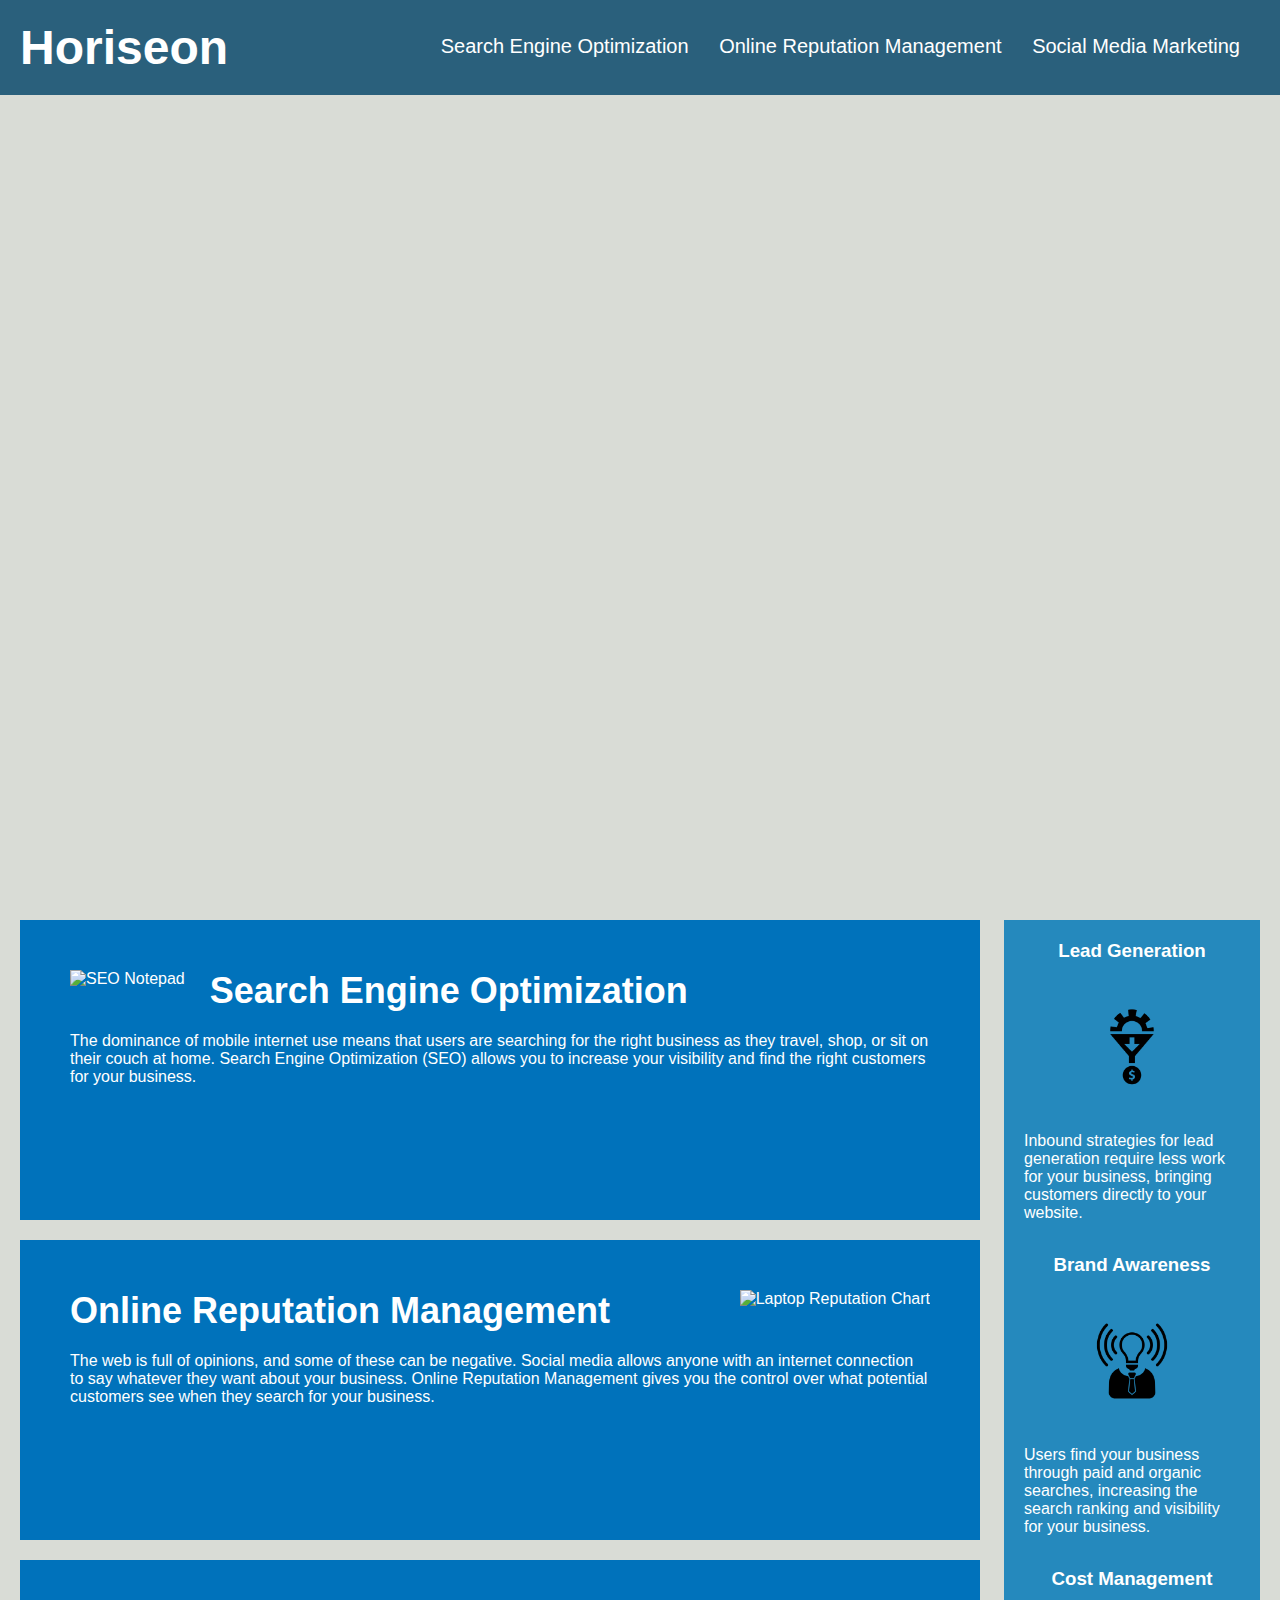
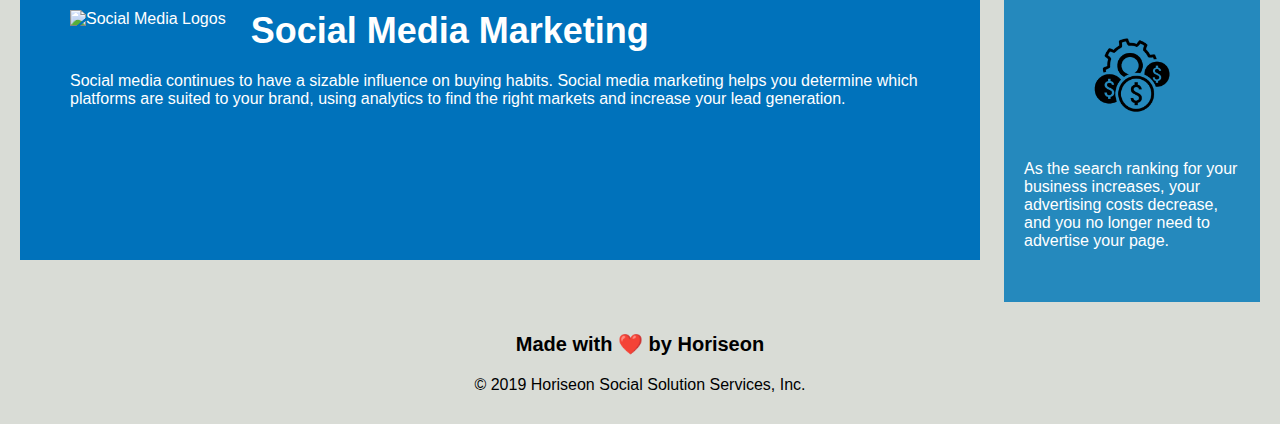
==== index.html @ 5617e29c "removed files from Dev folder" ====
<!DOCTYPE html>
<html lang="en-us">

<head>
    <meta charset="UTF-8" />
    <link rel="stylesheet" href="./assets/css/style.css">
    <title>Horiseon Home</title>
</head>

<body>

    <!-- Title and Nav Bar -->
    <header>
        <h1>Hori<span class="seo">seo</span>n</h1>
            <ul>
                <li>
                    <a href="#search-engine-optimization">Search Engine Optimization</a>
                </li>
                <li>
                    <a href="#online-reputation-management">Online Reputation Management</a>
                </li>
                <li>
                    <a href="#social-media-marketing">Social Media Marketing</a>
                </li>
            </ul>
    </header>

    <!-- Opening Picture -->
    <figure id="hero" title="Group around table" alt="Group around table"></figure>

        <!-- Left Side Information -->
        <main class="content">
            <section id="search-engine-optimization" class="search-engine-optimization">
                <img src="./assets/images/search-engine-optimization.jpg" class="float-left" alt="SEO Notepad"/>
                <h2>Search Engine Optimization</h2>
                <p>
                    The dominance of mobile internet use means that users are searching for the right business as they travel, shop, or sit on their couch at home. Search Engine Optimization (SEO) allows you to increase your visibility and find the right customers for your business.
                </p>
            </section>
            <section id="online-reputation-management" class="online-reputation-management">
                <img src="./assets/images/online-reputation-management.jpg" class="float-right" alt="Laptop Reputation Chart"/>
                <h2>Online Reputation Management</h2>
                <p>
                    The web is full of opinions, and some of these can be negative. Social media allows anyone with an internet connection to say whatever they want about your business. Online Reputation Management gives you the control over what potential customers see when they search for your business.
                </p>
            </section>
            <section id="social-media-marketing" class="social-media-marketing">
                <img src="./assets/images/social-media-marketing.jpg" class="float-left" alt="Social Media Logos"/>
                <h2>Social Media Marketing</h2>
                <p>
                    Social media continues to have a sizable influence on buying habits. Social media marketing helps you determine which platforms are suited to your brand, using analytics to find the right markets and increase your lead generation.
                </p>
            </section>
        </main>

        <!-- Sidebar Information -->
        <aside class="benefits">
            <section class="benefit-lead">
                <h3>Lead Generation</h3>
                <img src="./assets/images/lead-generation.png" alt="Cog transfer into money"/>
                <p>
                    Inbound strategies for lead generation require less work for your business, bringing customers directly to your website.
                </p>
            </section>
            <section class="benefit-brand">
                <h3>Brand Awareness</h3>
                <img src="./assets/images/brand-awareness.png" alt="Lightbulb"/>
                <p>
                    Users find your business through paid and organic searches, increasing the search ranking and visibility for your business.
                </p>
            </section>
            <section class="benefit-cost">
                <h3>Cost Management</h3>
                <img src="./assets/images/cost-management.png" alt="Cog and Dollar Signs"/>
                <p>
                    As the search ranking for your business increases, your advertising costs decrease, and you no longer need to advertise your page.
                </p>
            </section>
        </aside>

    <!-- End & Copyright -->
    <footer>
        <h2>Made with ❤️️ by Horiseon</h2>
        <p>
            &copy; 2019 Horiseon Social Solution Services, Inc.
        </p>
    </footer>

</body>

</html>
---- assets/css/style.css ----
* {
    box-sizing: border-box;
    padding: 0;
    margin: 0;
}

h1 {
    display: inline-block;
    font-size: 48px;
}

h2 {
    margin-bottom: 20px;
    font-size: 36px;
}

footer h2 {
    font-size: 20px;
}

h3 {
    margin-bottom: 10px;
    text-align: center;
}

body {
    background-color: #d9dcd6;
}

header {
    padding: 20px;
    font-family: 'Trebuchet MS', 'Lucida Sans Unicode', 'Lucida Grande', 'Lucida Sans', Arial, sans-serif;
    background-color: #2a607c;
    color: #ffffff;
}

ul {
    list-style-type: none;
    padding-top: 15px;
    margin-right: 20px;
    float: right;
    font-family: 'Gill Sans', 'Gill Sans MT', Calibri, 'Trebuchet MS', sans-serif;
    font-size: 20px;
}

ul li {
    display: inline-block;
    margin-left: 25px;
}

a {
    color: #ffffff;
    text-decoration: none;
}

p {
    font-size: 16px;
}

footer {
    padding: 30px;
    clear: both;
    font-family: 'Trebuchet MS', 'Lucida Sans Unicode', 'Lucida Grande', 'Lucida Sans', Arial, sans-serif;
    text-align: center;
}

.float-left {
    float: left;
    margin-right: 25px;
}

.float-right {
    float: right;
    margin-left: 25px;
}

.content {
    width: 75%;
    display: inline-block;
    margin-left: 20px;
}

.benefits {
    margin-right: 20px;
    padding: 20px;
    clear: both;
    float: right;
    width: 20%;
    height: 100%;
    font-family: 'Gill Sans', 'Gill Sans MT', Calibri, 'Trebuchet MS', sans-serif;
    background-color: #2589bd;
}

.benefit-lead {
    margin-bottom: 32px;
    color: #ffffff;
}

.benefit-brand {
    margin-bottom: 32px;
    color: #ffffff;
}

.benefit-cost {
    margin-bottom: 32px;
    color: #ffffff;
}

.benefit-lead img {
    display: block;
    margin: 10px auto;
    max-width: 150px;
}

.benefit-brand img {
    display: block;
    margin: 10px auto;
    max-width: 150px;
}

.benefit-cost img {
    display: block;
    margin: 10px auto;
    max-width: 150px;
}

.search-engine-optimization {
    margin-bottom: 20px;
    padding: 50px;
    height: 300px;
    font-family: 'Gill Sans', 'Gill Sans MT', Calibri, 'Trebuchet MS', sans-serif;
    background-color: #0072bb;
    color: #ffffff;
}

.online-reputation-management {
    margin-bottom: 20px;
    padding: 50px;
    height: 300px;
    font-family: 'Gill Sans', 'Gill Sans MT', Calibri, 'Trebuchet MS', sans-serif;
    background-color: #0072bb;
    color: #ffffff;
}

.social-media-marketing {
    margin-bottom: 20px;
    padding: 50px;
    height: 300px;
    font-family: 'Gill Sans', 'Gill Sans MT', Calibri, 'Trebuchet MS', sans-serif;
    background-color: #0072bb;
    color: #ffffff;
}

.search-engine-optimization img {
    max-height: 200px;
}

.online-reputation-management img {
    max-height: 200px;
}

.social-media-marketing img {
    max-height: 200px;
}

#hero {
    height: 800px;
    width: 100%;
    margin-bottom: 25px;
    background-image: url("../images/digital-marketing-meeting.jpg");
    background-size: cover;
    background-position: center;
}
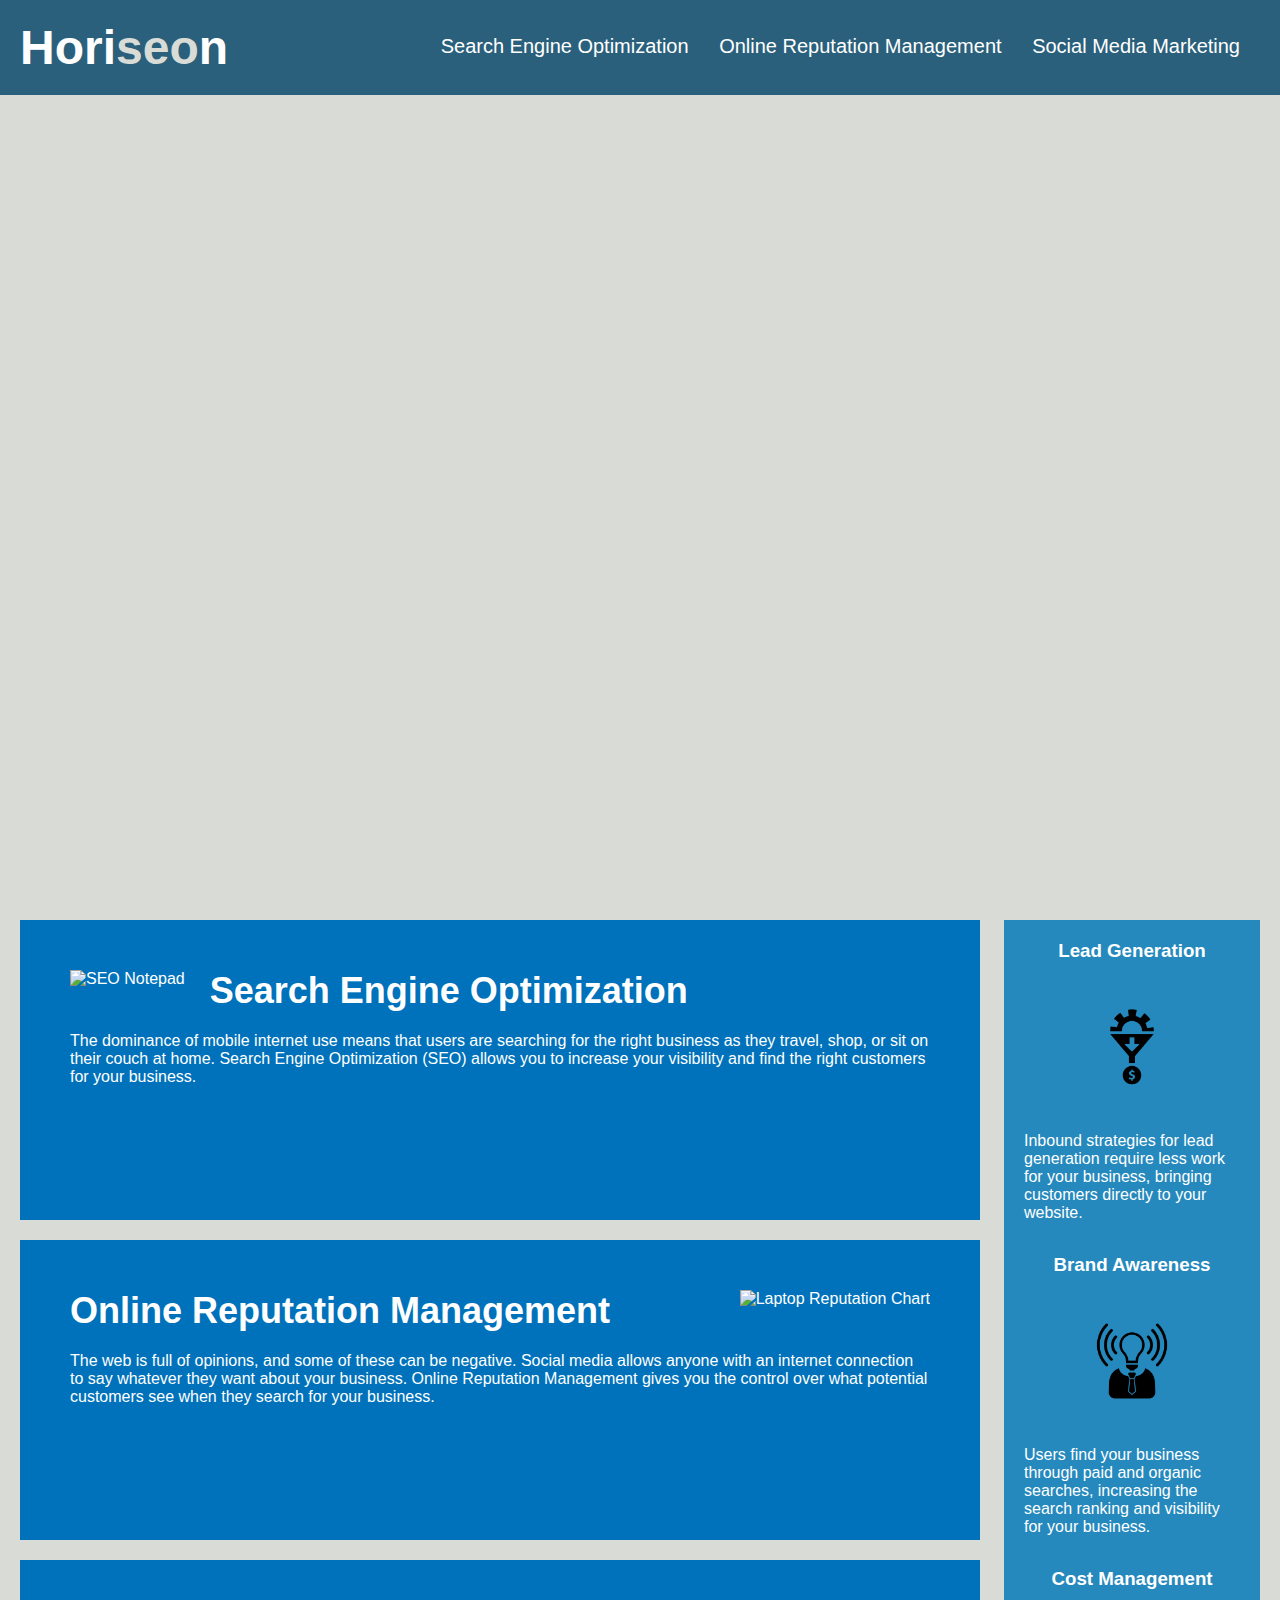
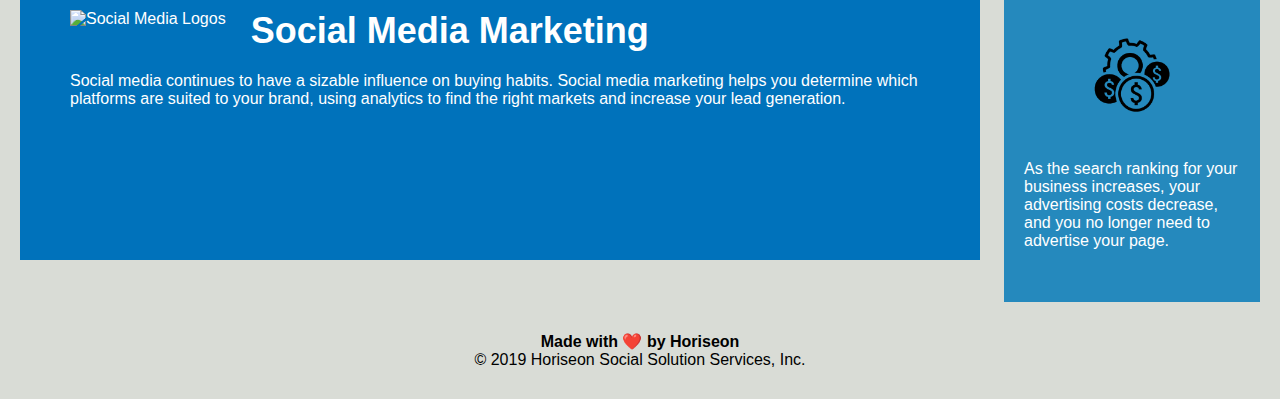
==== commit 36c2186b: "cleared read me, finished html and css by condensing similar class elements" ====
--- a/index.html
+++ b/index.html
@@ -30,21 +30,21 @@
 
         <!-- Left Side Information -->
         <main class="content">
-            <section id="search-engine-optimization" class="search-engine-optimization">
+            <section id="search-engine-optimization" class="main-card">
                 <img src="./assets/images/search-engine-optimization.jpg" class="float-left" alt="SEO Notepad"/>
                 <h2>Search Engine Optimization</h2>
                 <p>
                     The dominance of mobile internet use means that users are searching for the right business as they travel, shop, or sit on their couch at home. Search Engine Optimization (SEO) allows you to increase your visibility and find the right customers for your business.
                 </p>
             </section>
-            <section id="online-reputation-management" class="online-reputation-management">
+            <section id="online-reputation-management" class="main-card">
                 <img src="./assets/images/online-reputation-management.jpg" class="float-right" alt="Laptop Reputation Chart"/>
                 <h2>Online Reputation Management</h2>
                 <p>
                     The web is full of opinions, and some of these can be negative. Social media allows anyone with an internet connection to say whatever they want about your business. Online Reputation Management gives you the control over what potential customers see when they search for your business.
                 </p>
             </section>
-            <section id="social-media-marketing" class="social-media-marketing">
+            <section id="social-media-marketing" class="main-card">
                 <img src="./assets/images/social-media-marketing.jpg" class="float-left" alt="Social Media Logos"/>
                 <h2>Social Media Marketing</h2>
                 <p>
@@ -55,21 +55,21 @@
 
         <!-- Sidebar Information -->
         <aside class="benefits">
-            <section class="benefit-lead">
+            <section class="side-card">
                 <h3>Lead Generation</h3>
                 <img src="./assets/images/lead-generation.png" alt="Cog transfer into money"/>
                 <p>
                     Inbound strategies for lead generation require less work for your business, bringing customers directly to your website.
                 </p>
             </section>
-            <section class="benefit-brand">
+            <section class="side-card">
                 <h3>Brand Awareness</h3>
                 <img src="./assets/images/brand-awareness.png" alt="Lightbulb"/>
                 <p>
                     Users find your business through paid and organic searches, increasing the search ranking and visibility for your business.
                 </p>
             </section>
-            <section class="benefit-cost">
+            <section class="side-card">
                 <h3>Cost Management</h3>
                 <img src="./assets/images/cost-management.png" alt="Cog and Dollar Signs"/>
                 <p>
@@ -80,7 +80,7 @@
 
     <!-- End & Copyright -->
     <footer>
-        <h2>Made with ❤️️ by Horiseon</h2>
+        <h4>Made with ❤️️ by Horiseon</h4>
         <p>
             &copy; 2019 Horiseon Social Solution Services, Inc.
         </p>
--- a/assets/css/style.css
+++ b/assets/css/style.css
@@ -1,9 +1,11 @@
+/* Universal Selector */
 * {
     box-sizing: border-box;
     padding: 0;
     margin: 0;
 }
 
+/* Element Selector */
 h1 {
     display: inline-block;
     font-size: 48px;
@@ -64,6 +66,7 @@
     text-align: center;
 }
 
+/* Class Selector */
 .float-left {
     float: left;
     margin-right: 25px;
@@ -91,40 +94,7 @@
     background-color: #2589bd;
 }
 
-.benefit-lead {
-    margin-bottom: 32px;
-    color: #ffffff;
-}
-
-.benefit-brand {
-    margin-bottom: 32px;
-    color: #ffffff;
-}
-
-.benefit-cost {
-    margin-bottom: 32px;
-    color: #ffffff;
-}
-
-.benefit-lead img {
-    display: block;
-    margin: 10px auto;
-    max-width: 150px;
-}
-
-.benefit-brand img {
-    display: block;
-    margin: 10px auto;
-    max-width: 150px;
-}
-
-.benefit-cost img {
-    display: block;
-    margin: 10px auto;
-    max-width: 150px;
-}
-
-.search-engine-optimization {
+.main-card {
     margin-bottom: 20px;
     padding: 50px;
     height: 300px;
@@ -133,36 +103,26 @@
     color: #ffffff;
 }
 
-.online-reputation-management {
-    margin-bottom: 20px;
-    padding: 50px;
-    height: 300px;
-    font-family: 'Gill Sans', 'Gill Sans MT', Calibri, 'Trebuchet MS', sans-serif;
-    background-color: #0072bb;
+.main-card img {
+    max-height: 200px;
+}
+
+.seo {
+    color: #d9dcd6;
+}
+
+.side-card {
+    margin-bottom: 32px;
     color: #ffffff;
 }
 
-.social-media-marketing {
-    margin-bottom: 20px;
-    padding: 50px;
-    height: 300px;
-    font-family: 'Gill Sans', 'Gill Sans MT', Calibri, 'Trebuchet MS', sans-serif;
-    background-color: #0072bb;
-    color: #ffffff;
+.side-card img {
+    display: block;
+    margin: 10px auto;
+    max-width: 150px;
 }
 
-.search-engine-optimization img {
-    max-height: 200px;
-}
-
-.online-reputation-management img {
-    max-height: 200px;
-}
-
-.social-media-marketing img {
-    max-height: 200px;
-}
-
+/* ID Selector */
 #hero {
     height: 800px;
     width: 100%;
